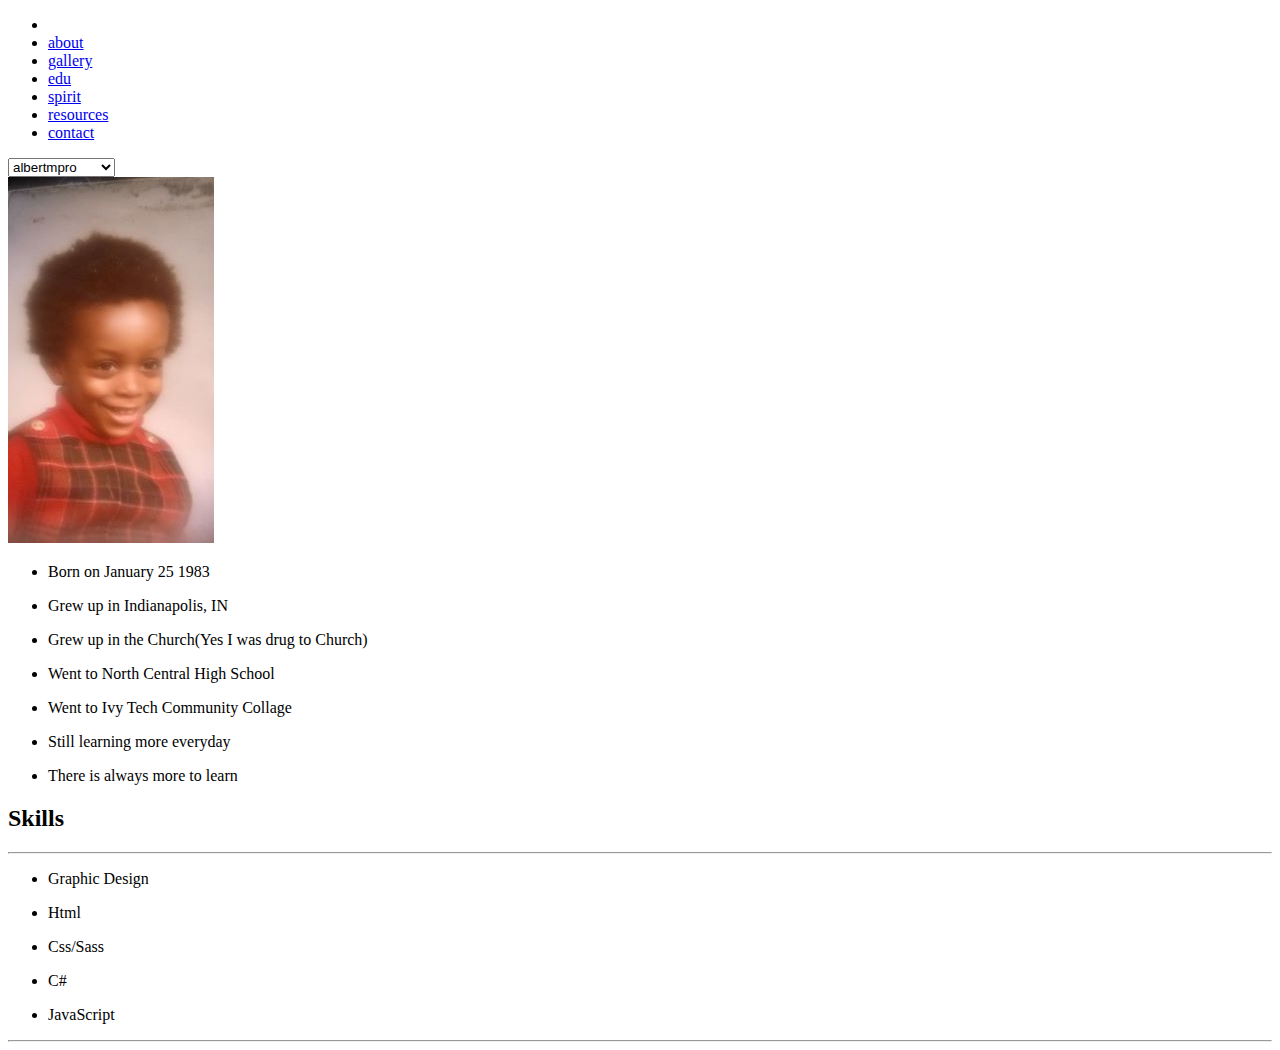
==== about.html @ 63e1d7a7 "NewLogo" ====
<!DOCTYPE html>
<html lang="en">
  <head>
    <title>About Page </title>
    <!--Main Head information -->
    <meta charset="UTF-8">
    <link rel="stylesheet" type="text/css" href="style.css">
    <link rel="shortcut icon" type="image/x-con" href="images/ampro2.png">
    <meta name="viewport" content="width=device-width,initial-scale=1">
    <meta name="description" content="Albert M. Byrd's Personal Website">
    <meta name="keywords" content="lbert,byrd,am,amb,albertmichael,albertm,albertmpro,web,al,alm,almweb,ab">
    <meta name="author" content="Albert M. Byrd">
  </head>
  <body>
    <div id="nav">
      <ul>
        <li> <a href="index.html" title="Home Page" id="logo"></a></li>
        <li> <a href="about.html" title="About Page">about </a></li>
        <li> <a href="gallery.html" title="Gallery Page">gallery </a></li>
        <li> <a href="edu.html" title="Education Page">edu </a></li>
        <li> <a href="spirit.html" title="News Page">spirit </a></li>
        <li> <a href="resources.html" title="Resources Page">resources </a></li>
        <li> <a href="contact.html" title="Contact Page">contact  </a></li>
      </ul>
    </div>
    <div id="nav2">
      <select onChange="window.location.href=this.value">
        <option> 
          <p>albertmpro</p>
        </option>
        <option value="index.html">
          <p>HOME </p>
        </option>
        <option value="about.html"> 
          <p>ABOUT </p>
        </option>
        <option value="gallery.html">
          <p>GALLERY </p>
        </option>
        <option value="edu.html">
          <p>EDU </p>
        </option>
        <option value="spirit.html">
          <p>SPRIT  </p>
        </option>
        <option value="resources.html"> 
          <p>RESOURCES </p>
        </option>
        <option value="contact.html">
          <p>CONTACT  </p>
        </option>
      </select>
    </div><div class="content">
    <div class="cside_pull"><img class="smallpic cblock" alt="yong me" src="images/young.jpg"></div>
    <div class="cmain"> 
      <ul>
        <li> 
          <p>Born on January 25 1983</p>
        </li>
        <li>
          <p>Grew up in Indianapolis, IN</p>
        </li>
        <li>
          <p>Grew up in the Church(Yes I was drug to Church)</p>
        </li>
        <li>
          <p>Went to North Central High School</p>
        </li>
        <li> 
          <p>Went to Ivy Tech Community Collage </p>
        </li>
        <li> 
          <p>Still learning more everyday</p>
        </li>
        <li> 
          <p>There is always more to learn</p>
        </li>
      </ul>
    </div><div class="clear"></div>
    <div class="jmain2"> 
      <h2 class="center">Skills </h2>
      <hr>
      <ul> 
        <li> 
          <p>Graphic Design </p>
        </li>
        <li> 
          <p>Html</p>
        </li>
        <li> 
          <p>Css/Sass</p>
        </li>
        <li> 
          <p>C#</p>
        </li>
        <li> 
          <p>JavaScript</p>
        </li>
      </ul>
    </div>
    <div class="clear"></div>
    <div class="footer"> </div>
    <hr><a href="http://facebook.com/albertmpro" target="_blank" title="Facebook Page" id="facebook"></a><a href="http://twitter.com/almweb" target="_blacn" title="Twitter Page" id="tweet"></a>
    <script src="js/albert.js"></script>
  </body>
</html>
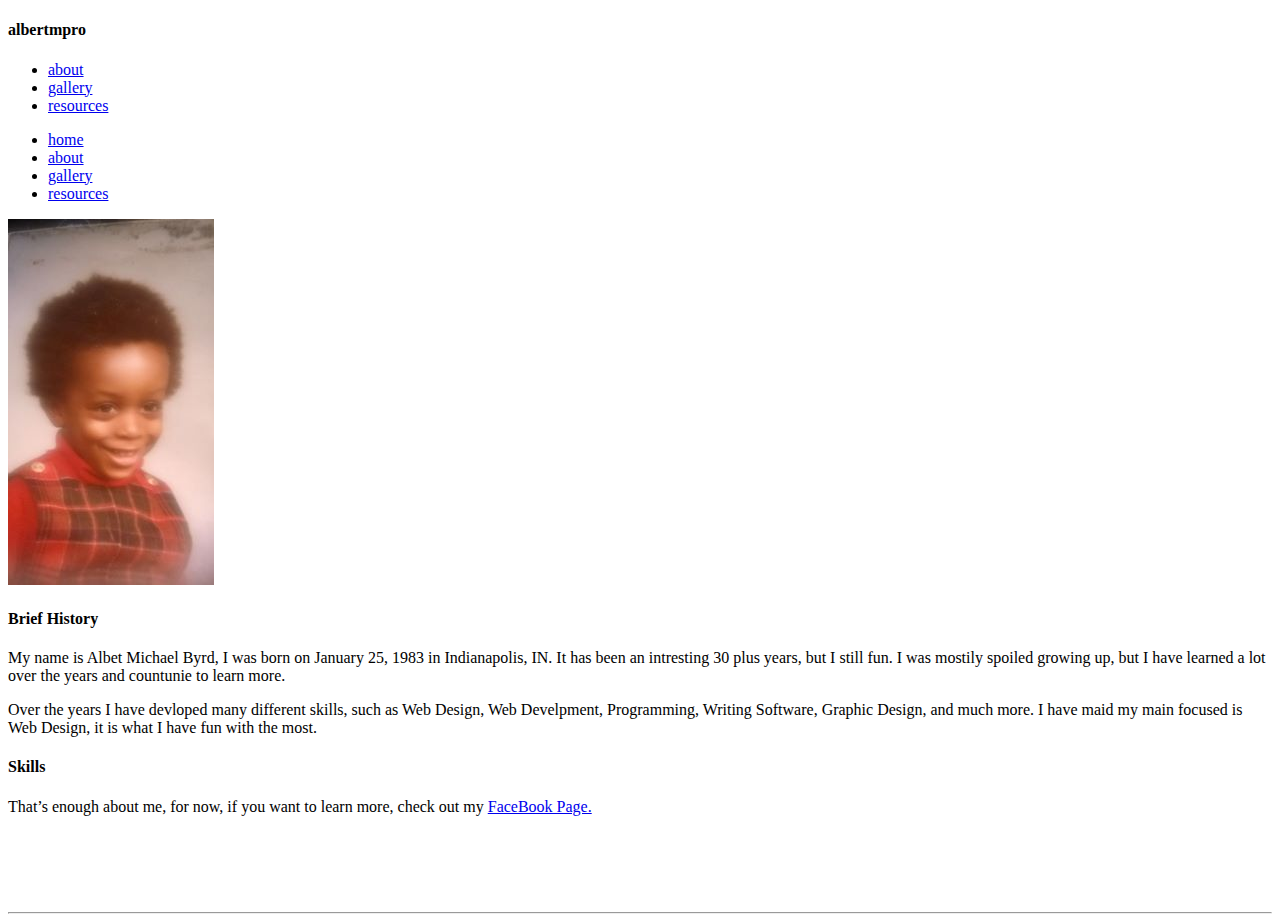
==== commit cbdf5bbf: "newlook" ====
--- a/about.html
+++ b/about.html
@@ -1,106 +1,53 @@
 <!DOCTYPE html>
-<html lang="en">
+<html>
   <head>
-    <title>About Page </title>
-    <!--Main Head information -->
-    <meta charset="UTF-8">
-    <link rel="stylesheet" type="text/css" href="style.css">
+    <title>"About Albert M. Byrd"</title>
+    <link rel="stylesheet" type="text/css" meda="screen" href="style.css">
     <link rel="shortcut icon" type="image/x-con" href="images/ampro2.png">
     <meta name="viewport" content="width=device-width,initial-scale=1">
     <meta name="description" content="Albert M. Byrd's Personal Website">
     <meta name="keywords" content="lbert,byrd,am,amb,albertmichael,albertm,albertmpro,web,al,alm,almweb,ab">
     <meta name="author" content="Albert M. Byrd">
   </head>
-  <body>
-    <div id="nav">
-      <ul>
-        <li> <a href="index.html" title="Home Page" id="logo"></a></li>
-        <li> <a href="about.html" title="About Page">about </a></li>
-        <li> <a href="gallery.html" title="Gallery Page">gallery </a></li>
-        <li> <a href="edu.html" title="Education Page">edu </a></li>
-        <li> <a href="spirit.html" title="News Page">spirit </a></li>
-        <li> <a href="resources.html" title="Resources Page">resources </a></li>
-        <li> <a href="contact.html" title="Contact Page">contact  </a></li>
-      </ul>
+  <body> 
+    <div class="cover">
+      <div class="navbar">
+        <h4>albertmpro</h4>
+        <div id="mnu">
+          <div></div>
+          <div> </div>
+          <div></div>
+        </div>
+        <div id="nav"> <a href="index.html" id="logo" title="Home Page"></a>
+          <ul>      
+            <li> <a href="about.html" title="About Page">about</a></li>
+            <li> <a href="gallery.html" title="Gallery Page">gallery </a></li>
+            <li> <a href="resources.html" title="Resource Page">resources </a></li>
+          </ul>
+        </div>
+        <div id="nav2">
+          <ul>
+            <li> <a href="index.html" title="Home Page">home </a></li>
+            <li> <a href="about.html" title="About Me: Albert M. Byrd">about</a></li>
+            <li> <a href="gallery.html" tirle="My Gallery">gallery</a></li>
+            <li> <a href="resources.html" title="Resource Page">resources </a></li>
+          </ul>
+        </div>
+      </div>
+      <div class="container">
+        <div class="side"> <img src="images/young.jpg"></div>
+        <div class="main"> 
+          <h4>Brief History </h4>
+          <p>My name is Albet Michael Byrd, I was born on January 25, 1983 in Indianapolis, IN. It has been an intresting 30 plus years, but I still fun.  I was mostily spoiled growing up, but I have learned a lot over the years and countunie to learn more.  </p>
+          <p>Over the years I have devloped many different skills, such as Web Design, Web Develpment, Programming, Writing Software, Graphic Design, and much more. I have maid my main focused is Web Design, it is what I have fun with the most.</p>
+          <h4>Skills</h4>
+          <p>That’s enough about me, for now, if you want to learn more, check out my <a href="http://facebook.com/albertmpro" title="Facebook Page" target="_blank"> FaceBook Page.  </a></p>
+        </div>
+        <div class="clear"></div><br><br><br><br>
+        <hr>
+        <div class="footer"><a href="http://facebook.com/albertmpro" target="_blank" title="Facebook Page" id="facebook"></a><a href="https://www.linkedin.com/in/albert-byrd-411a9442/" id="linkedin" target="_blank" title="Linked In"></a><a href="http://twitter.com/almweb" target="_blank" title="Twitter Page" id="twitter"></a></div>
+        <script src="js/albert.js"></script>
+      </div>
     </div>
-    <div id="nav2">
-      <select onChange="window.location.href=this.value">
-        <option> 
-          <p>albertmpro</p>
-        </option>
-        <option value="index.html">
-          <p>HOME </p>
-        </option>
-        <option value="about.html"> 
-          <p>ABOUT </p>
-        </option>
-        <option value="gallery.html">
-          <p>GALLERY </p>
-        </option>
-        <option value="edu.html">
-          <p>EDU </p>
-        </option>
-        <option value="spirit.html">
-          <p>SPRIT  </p>
-        </option>
-        <option value="resources.html"> 
-          <p>RESOURCES </p>
-        </option>
-        <option value="contact.html">
-          <p>CONTACT  </p>
-        </option>
-      </select>
-    </div><div class="content">
-    <div class="cside_pull"><img class="smallpic cblock" alt="yong me" src="images/young.jpg"></div>
-    <div class="cmain"> 
-      <ul>
-        <li> 
-          <p>Born on January 25 1983</p>
-        </li>
-        <li>
-          <p>Grew up in Indianapolis, IN</p>
-        </li>
-        <li>
-          <p>Grew up in the Church(Yes I was drug to Church)</p>
-        </li>
-        <li>
-          <p>Went to North Central High School</p>
-        </li>
-        <li> 
-          <p>Went to Ivy Tech Community Collage </p>
-        </li>
-        <li> 
-          <p>Still learning more everyday</p>
-        </li>
-        <li> 
-          <p>There is always more to learn</p>
-        </li>
-      </ul>
-    </div><div class="clear"></div>
-    <div class="jmain2"> 
-      <h2 class="center">Skills </h2>
-      <hr>
-      <ul> 
-        <li> 
-          <p>Graphic Design </p>
-        </li>
-        <li> 
-          <p>Html</p>
-        </li>
-        <li> 
-          <p>Css/Sass</p>
-        </li>
-        <li> 
-          <p>C#</p>
-        </li>
-        <li> 
-          <p>JavaScript</p>
-        </li>
-      </ul>
-    </div>
-    <div class="clear"></div>
-    <div class="footer"> </div>
-    <hr><a href="http://facebook.com/albertmpro" target="_blank" title="Facebook Page" id="facebook"></a><a href="http://twitter.com/almweb" target="_blacn" title="Twitter Page" id="tweet"></a>
-    <script src="js/albert.js"></script>
   </body>
 </html>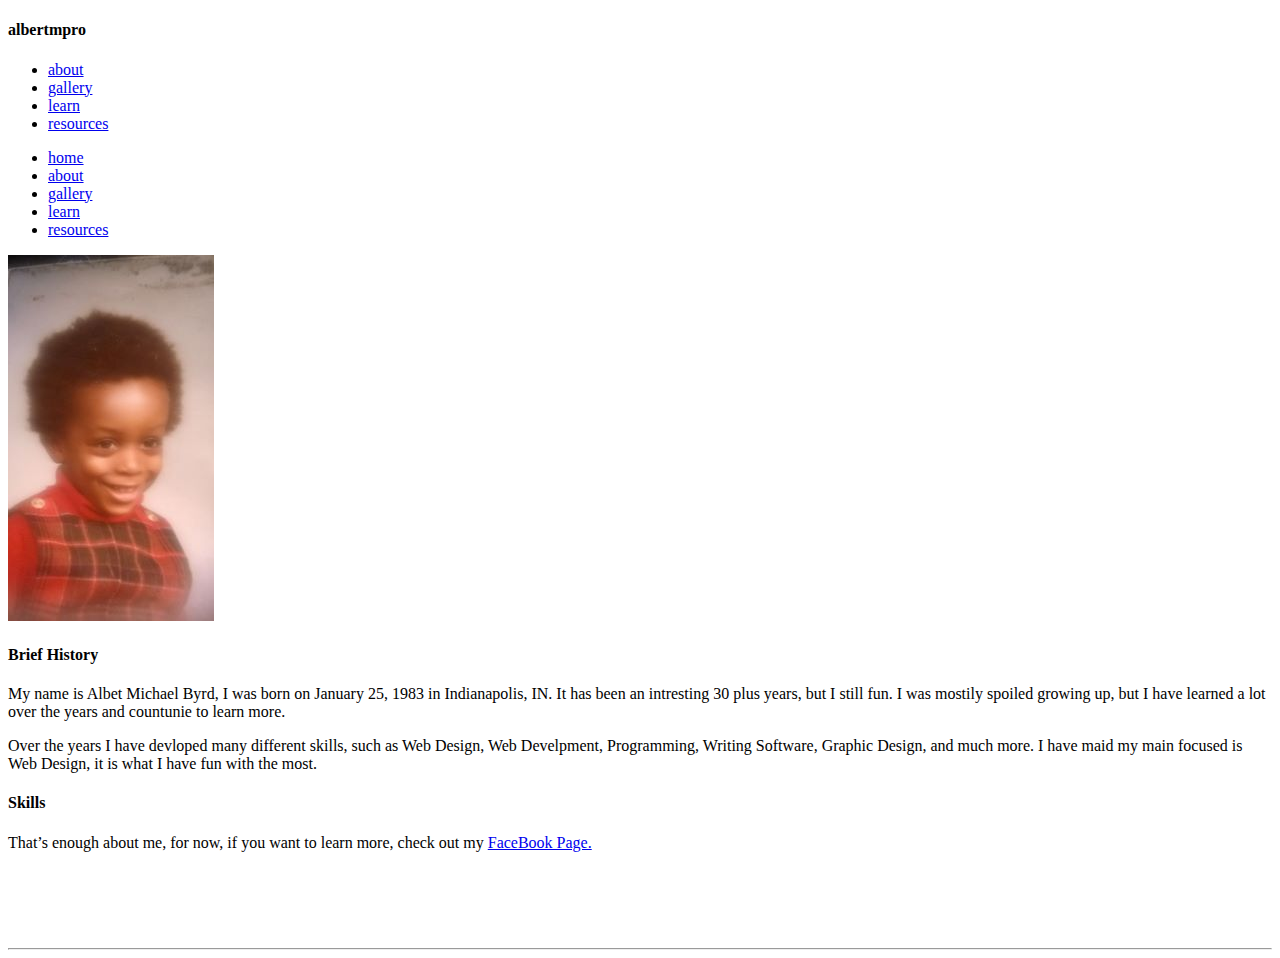
==== commit d76dad28: "Learn Update" ====
--- a/about.html
+++ b/about.html
@@ -21,7 +21,8 @@
         <div id="nav"> <a href="index.html" id="logo" title="Home Page"></a>
           <ul>      
             <li> <a href="about.html" title="About Page">about</a></li>
-            <li> <a href="gallery.html" title="Gallery Page">gallery </a></li>
+            <li> <a href="gallery.html" title="Gallery Page">gallery</a></li>
+            <li><a href="learning.html" title="Learning Page">learn  </a></li>
             <li> <a href="resources.html" title="Resource Page">resources </a></li>
           </ul>
         </div>
@@ -30,6 +31,7 @@
             <li> <a href="index.html" title="Home Page">home </a></li>
             <li> <a href="about.html" title="About Me: Albert M. Byrd">about</a></li>
             <li> <a href="gallery.html" tirle="My Gallery">gallery</a></li>
+            <li> <a href="learning.html" title="Learning Page">learn </a></li>
             <li> <a href="resources.html" title="Resource Page">resources </a></li>
           </ul>
         </div>
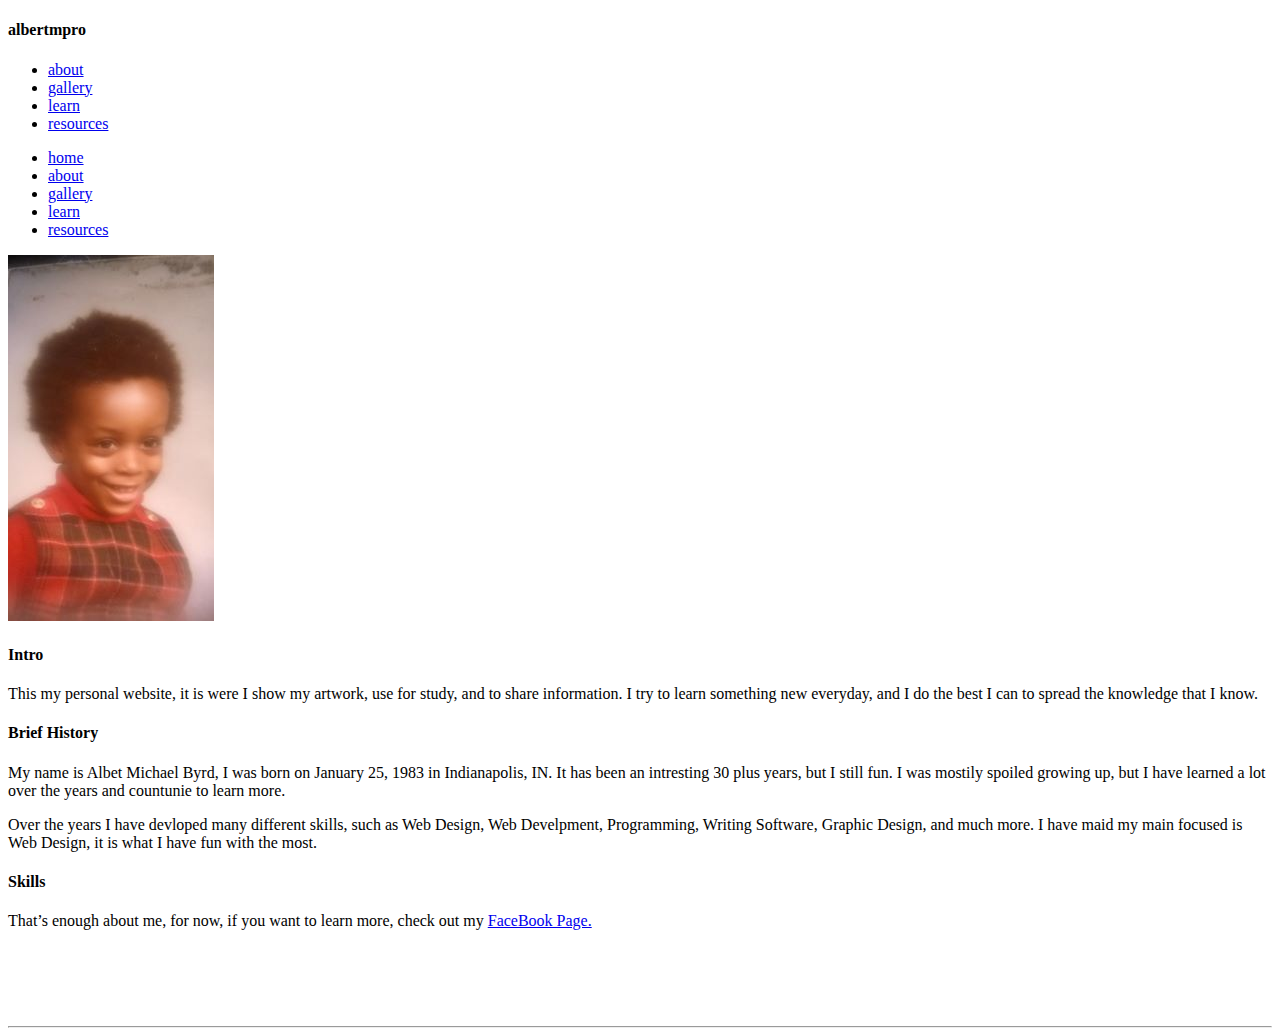
==== commit b374148b: "Redew" ====
--- a/about.html
+++ b/about.html
@@ -1,7 +1,7 @@
 <!DOCTYPE html>
 <html>
   <head>
-    <title>"About Albert M. Byrd"</title>
+    <title>About Albert M. Byrd</title>
     <link rel="stylesheet" type="text/css" meda="screen" href="style.css">
     <link rel="shortcut icon" type="image/x-con" href="images/ampro2.png">
     <meta name="viewport" content="width=device-width,initial-scale=1">
@@ -39,6 +39,8 @@
       <div class="container">
         <div class="side"> <img src="images/young.jpg"></div>
         <div class="main"> 
+          <h4>Intro </h4>
+          <p>This my personal website, it is were I show my artwork, use for study, and to share information. I try to learn something new everyday, and I do the best I can to spread the knowledge that I know. </p>
           <h4>Brief History </h4>
           <p>My name is Albet Michael Byrd, I was born on January 25, 1983 in Indianapolis, IN. It has been an intresting 30 plus years, but I still fun.  I was mostily spoiled growing up, but I have learned a lot over the years and countunie to learn more.  </p>
           <p>Over the years I have devloped many different skills, such as Web Design, Web Develpment, Programming, Writing Software, Graphic Design, and much more. I have maid my main focused is Web Design, it is what I have fun with the most.</p>
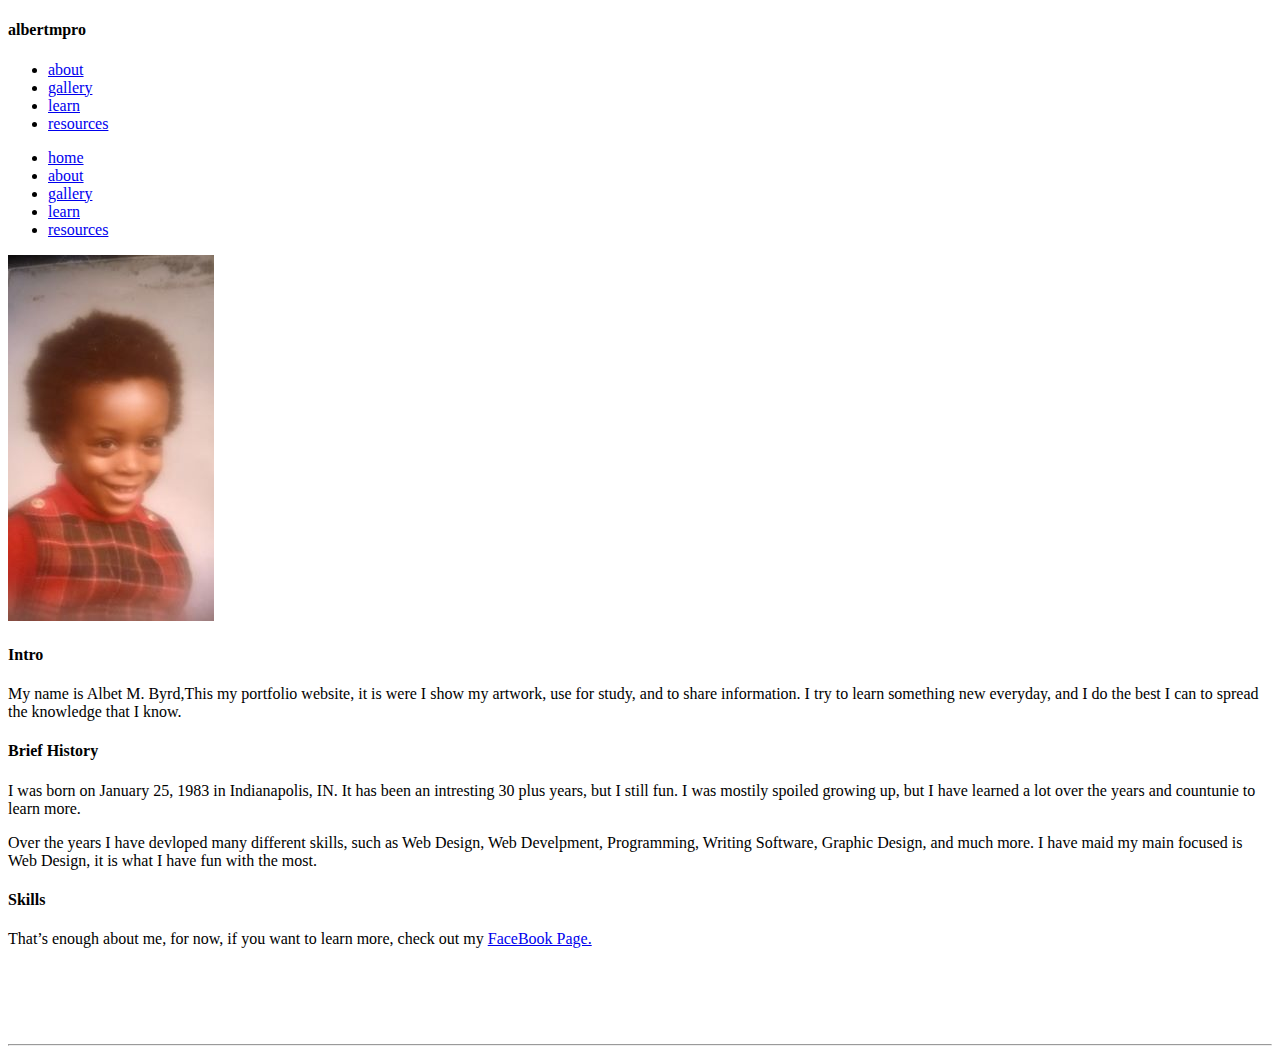
==== commit f54ed3c8: "about update" ====
--- a/about.html
+++ b/about.html
@@ -40,9 +40,9 @@
         <div class="side"> <img src="images/young.jpg"></div>
         <div class="main"> 
           <h4>Intro </h4>
-          <p>This my personal website, it is were I show my artwork, use for study, and to share information. I try to learn something new everyday, and I do the best I can to spread the knowledge that I know. </p>
+          <p>My name is Albet M. Byrd,This my portfolio website, it is were I show my artwork, use for study, and to share information. I try to learn something new everyday, and I do the best I can to spread the knowledge that I know. </p>
           <h4>Brief History </h4>
-          <p>My name is Albet Michael Byrd, I was born on January 25, 1983 in Indianapolis, IN. It has been an intresting 30 plus years, but I still fun.  I was mostily spoiled growing up, but I have learned a lot over the years and countunie to learn more.  </p>
+          <p>I was born on January 25, 1983 in Indianapolis, IN. It has been an intresting 30 plus years, but I still fun.  I was mostily spoiled growing up, but I have learned a lot over the years and countunie to learn more.  </p>
           <p>Over the years I have devloped many different skills, such as Web Design, Web Develpment, Programming, Writing Software, Graphic Design, and much more. I have maid my main focused is Web Design, it is what I have fun with the most.</p>
           <h4>Skills</h4>
           <p>That’s enough about me, for now, if you want to learn more, check out my <a href="http://facebook.com/albertmpro" title="Facebook Page" target="_blank"> FaceBook Page.  </a></p>
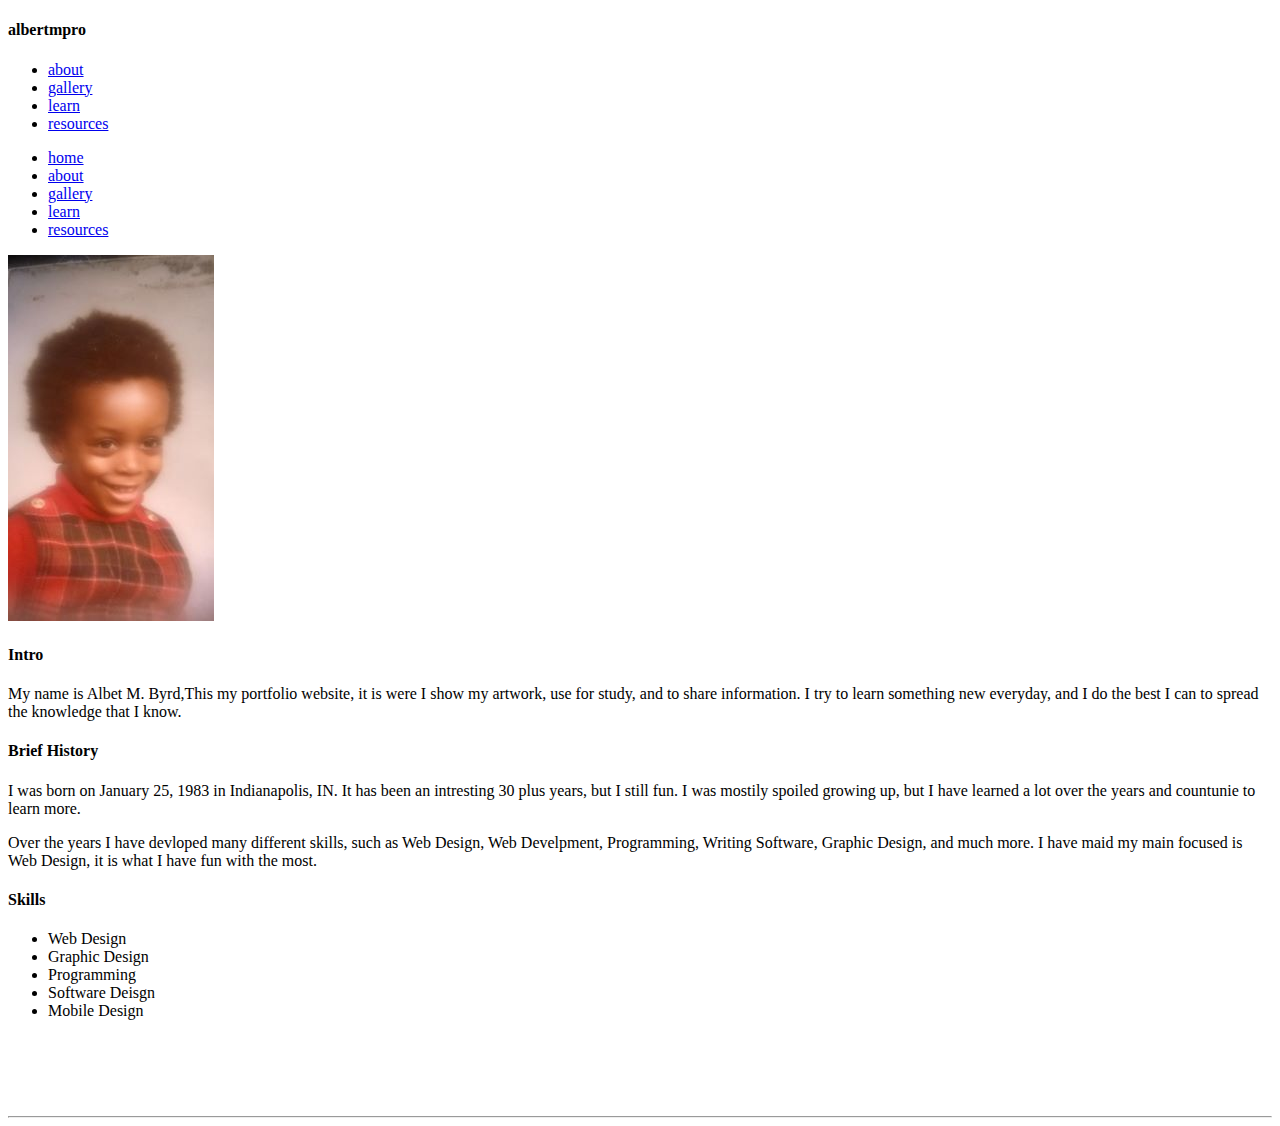
==== commit 1530a5a3: "more chnages" ====
--- a/about.html
+++ b/about.html
@@ -45,7 +45,13 @@
           <p>I was born on January 25, 1983 in Indianapolis, IN. It has been an intresting 30 plus years, but I still fun.  I was mostily spoiled growing up, but I have learned a lot over the years and countunie to learn more.  </p>
           <p>Over the years I have devloped many different skills, such as Web Design, Web Develpment, Programming, Writing Software, Graphic Design, and much more. I have maid my main focused is Web Design, it is what I have fun with the most.</p>
           <h4>Skills</h4>
-          <p>That’s enough about me, for now, if you want to learn more, check out my <a href="http://facebook.com/albertmpro" title="Facebook Page" target="_blank"> FaceBook Page.  </a></p>
+          <ul>
+            <li>Web Design </li>
+            <li>Graphic Design </li>
+            <li>Programming </li>
+            <li>Software Deisgn </li>
+            <li>Mobile Design </li>
+          </ul>
         </div>
         <div class="clear"></div><br><br><br><br>
         <hr>
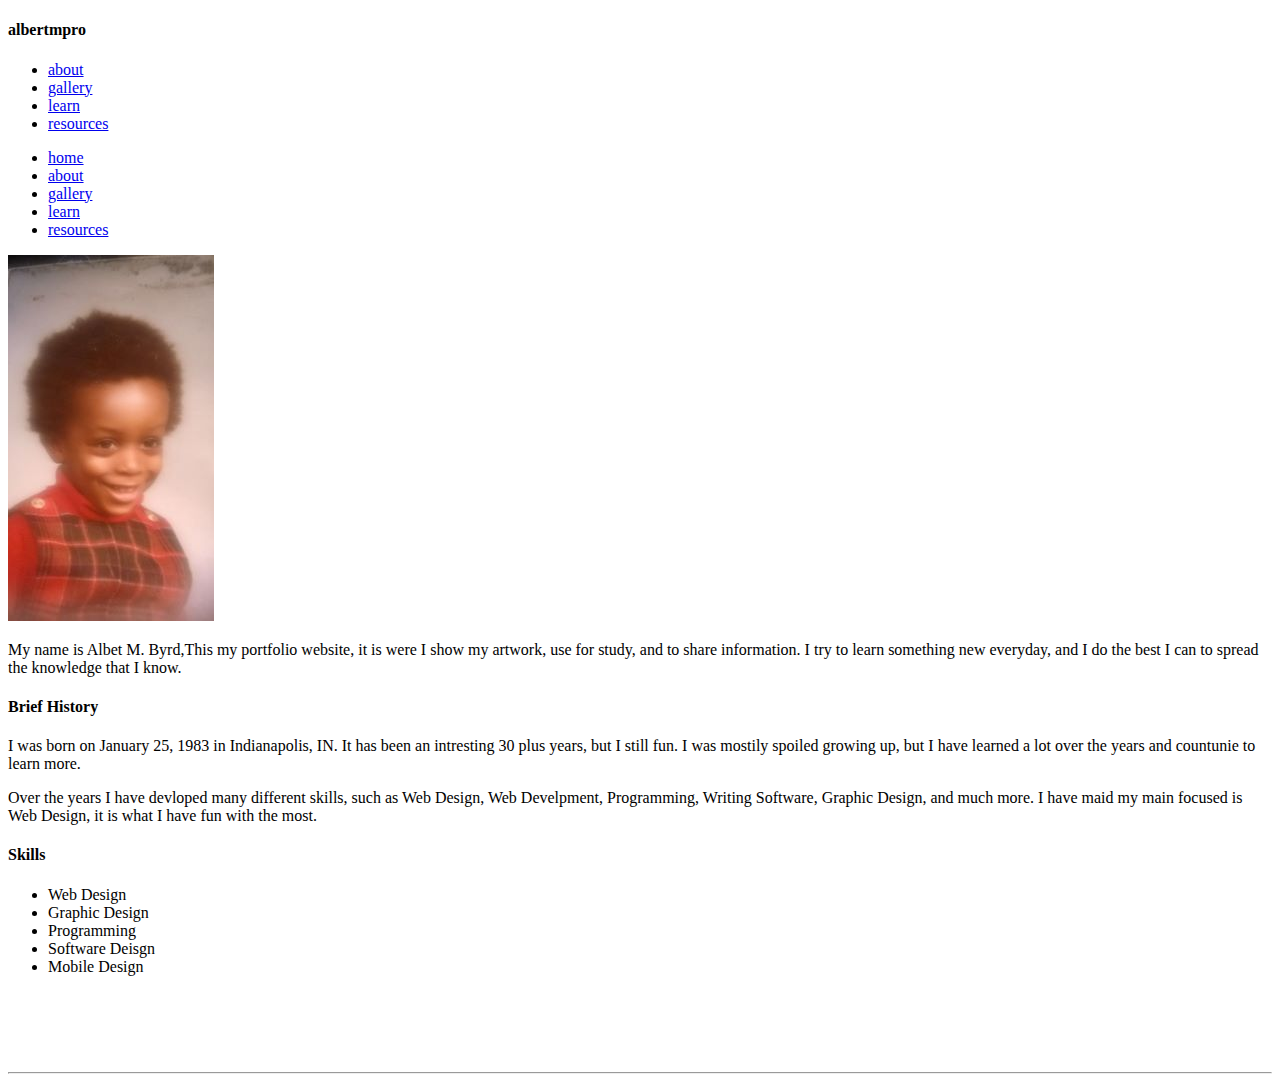
==== commit 5bdb05c9: "New Gallery" ====
--- a/about.html
+++ b/about.html
@@ -39,7 +39,6 @@
       <div class="container">
         <div class="side"> <img src="images/young.jpg"></div>
         <div class="main"> 
-          <h4>Intro </h4>
           <p>My name is Albet M. Byrd,This my portfolio website, it is were I show my artwork, use for study, and to share information. I try to learn something new everyday, and I do the best I can to spread the knowledge that I know. </p>
           <h4>Brief History </h4>
           <p>I was born on January 25, 1983 in Indianapolis, IN. It has been an intresting 30 plus years, but I still fun.  I was mostily spoiled growing up, but I have learned a lot over the years and countunie to learn more.  </p>
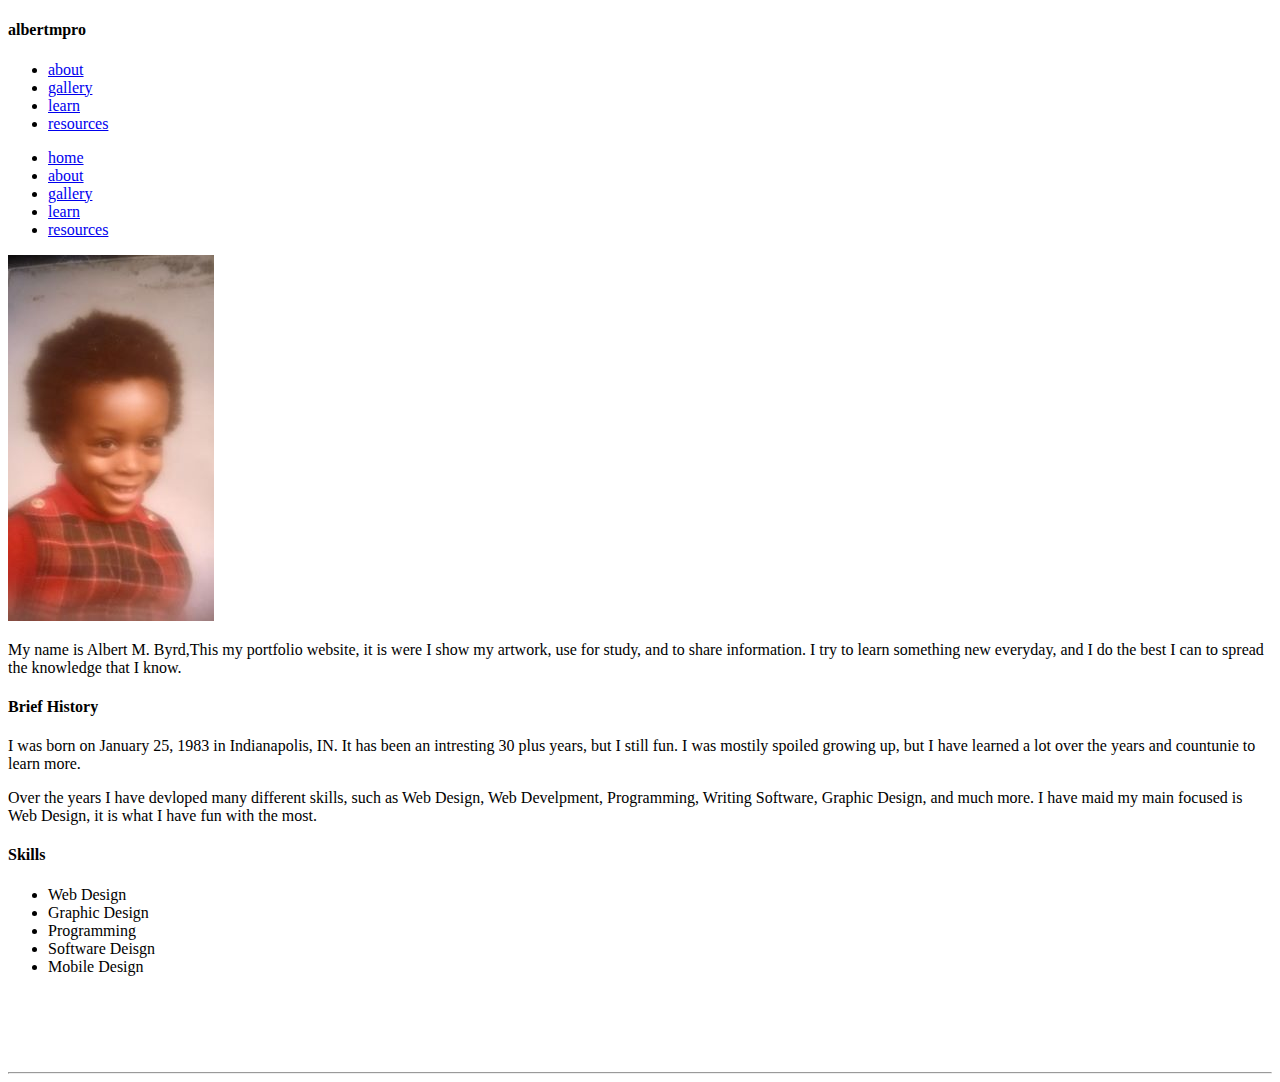
==== commit 79a51e9f: "about update" ====
--- a/about.html
+++ b/about.html
@@ -39,7 +39,7 @@
       <div class="container">
         <div class="side"> <img src="images/young.jpg"></div>
         <div class="main"> 
-          <p>My name is Albet M. Byrd,This my portfolio website, it is were I show my artwork, use for study, and to share information. I try to learn something new everyday, and I do the best I can to spread the knowledge that I know. </p>
+          <p>My name is Albert M. Byrd,This my portfolio website, it is were I show my artwork, use for study, and to share information. I try to learn something new everyday, and I do the best I can to spread the knowledge that I know. </p>
           <h4>Brief History </h4>
           <p>I was born on January 25, 1983 in Indianapolis, IN. It has been an intresting 30 plus years, but I still fun.  I was mostily spoiled growing up, but I have learned a lot over the years and countunie to learn more.  </p>
           <p>Over the years I have devloped many different skills, such as Web Design, Web Develpment, Programming, Writing Software, Graphic Design, and much more. I have maid my main focused is Web Design, it is what I have fun with the most.</p>
